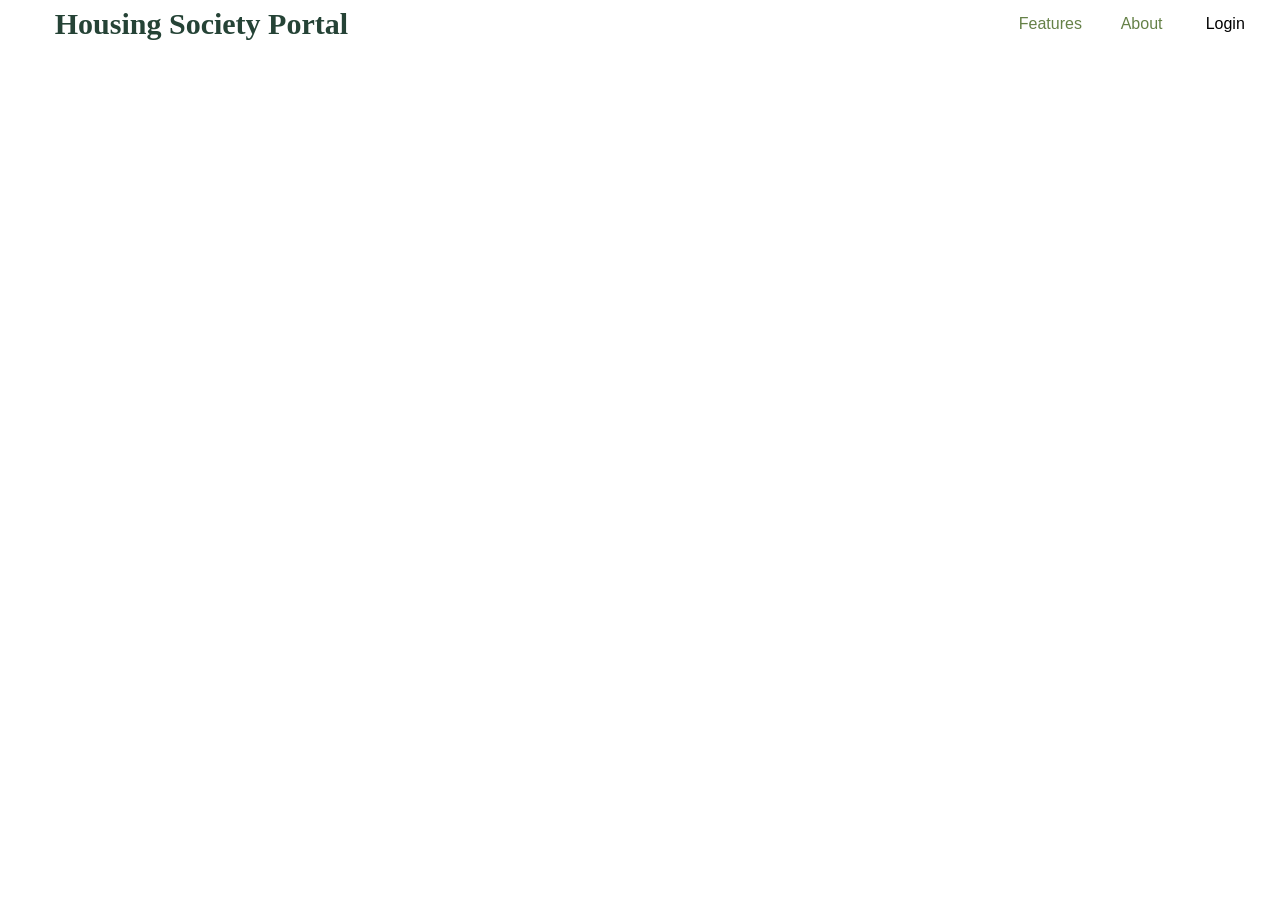
==== guard.html @ f7fc9a46 "update" ====
<!DOCTYPE html>
<html lang="en">
<head>
    <meta charset="UTF-8">
    <meta name="viewport" content="width=device-width, initial-scale=1.0">
    <link rel="stylesheet" href="portal.css"/>
    <title>guard_management</title>
</head>
<body>
    <div class="header">
        <a href="portal.html"><h1>Housing Society Portal</h1></a>
        <div class="dropdown">
            <button class="dropbtn">Features</button>
            <div class="dropdown-content">
            <a href="#">Staff and Vendor Management</a>
            <a href="guard.html">Guard Petrolling</a>
            <a href="#">Meeting Management</a>
            <a href="#">Parking Management</a>
            <a href="#">Polling Management</a>
            <a href="#">Visitor In And Out Tracking</a>
            <a href="#">Complaints</a>
            </div>
        </div>

        <div class="dropdown">
            <button class="dropbtn">About</button>
            <div class="dropdown-content">
            <a href="terms.html">Terms and Condition</a>
            </div>
        </div>
    <a href="login.html">
        <input type="button" id="login" value="Login" />
    </a>
        
    </div>
</body>
</html>
---- portal.css ----
*{
    margin:0;
    padding:0;
}
.body1{
  background-image: url("https://webstockreview.net/images/skyline-clipart-urban-design-10.png");
  background-repeat: no-repeat;
  /* background-position: center; */
  background-size: cover;
}
.header{
  display:flex;
  align-items:center;
  justify-content:space-evenly;
  padding-left:2rem;
  background-color: white;
  color:#729762;
  height:3rem;
}
select{
  border: none;
}
h1{
  color:#254336;
  padding-right: 40rem;
  font-family: 'Poppins', 'sans-serif', 'Roboto';
  font-weight: 900;
}
.dropbtn {
  border:none;
  background-color: white;
  color: #658147;
  padding: 8px;
  font-size: 16px;
  border: none;
  cursor: pointer;
}
.dropdown-content {
  display: none;
  position: absolute;
  background-color: #f9f9f9;
  min-width: 160px;
  box-shadow: 0px 8px 16px 0px rgba(0,0,0,0.2);
  z-index: 1;
}
.dropdown-content a {
  color: black;
  padding: 12px 16px;
  text-decoration: none;
  display: block;
}

.dropdown-content a:hover {
  background-color: #f1f1f1;
  color:green;  
  padding-left: 2rem;
}

.dropdown:hover .dropdown-content {
  display: block;
}

#login{
  border: white;
  background-color: white;
  height:3rem;
  width:4rem;
  font-size: 1rem;
}
#login:hover{
  cursor:pointer;
  border-color: white;
  background-color: black;
  color:white;
}
.paramid{
  padding-left: 5rem;
  align-items: center;
  width: 30%;
  font-size: 1.2rem;
  font-family: "Helvetica Neue",Helvetica,Arial,sans-serif;
}
.midpara{
  padding-top: 5rem;
    font-size: 20px;
  
}
.bar{
    width:100%;
    height: 50px;
    background-color: #729762;
}
.barpara{
    color:whitesmoke;
    font-size: 25px;
    padding-top: 10px;
    padding-left: 37%;
}
#welcome{
  padding-left: 2rem;
  padding-top: -4rem;
  font-size: 3rem;
  font-family: 'Poppins', 'sans-serif', 'Roboto';
  font-weight: 900;
}
/* 
.sidebar {
    position: absolute;
    left: -250px;
    width: 200px;
    height: 100%;
    background-color: rgb(202, 202, 202);
    transition: all 0.5s ease;
    text-decoration: none;
  }
.sidebar li  {
    display: block;
    height: 100%;
    width: 100%;
    line-height: 65px;
    font-size: 15px;
    color: white;
    padding-left: 2px;
    box-sizing: border-box;
    border-top: 1px solid rgba(255,255,255,0.1);
    border-bottom: 1px solid black;
    transition: 0.4s;
  }
.sidebar ul  {
    margin-right: 16px;
  }
#check {
    display: none;
  }
label #btn , label #cancel{
    position: absolute;
    cursor: pointer;
  }
  label #btn{
    left: 2px;
    padding-top: 10px;
    font-size: 30px;
    color: whitesmoke;
    transition: all 0.5s ease;
    }
label #btn:hover {
    left: 7px;
  }
label #cancel{
    z-index: 1111;
    left: -250px;
    padding-top: 10px;
    font-size: 30px;
    color: whitesmoke;
    transition: all 0.5s ease;
  }
  
#check:checked ~ .sidebar{
    left:0;
  }
  #check:checked ~ label #btn{
    left:250px;
    opacity: 0;
    pointer-events: none;
  }
  #check:checked ~ label #cancel{
    left:195px;
  } */
a {
  text-decoration:none;
  color: black;
  font-size: 15px;
}
#img{
  height:2rem;
  width: 2.2rem;
  border-radius:50%;
}
.mid{
  margin-left: 30rem;
    width:35rem;
    height:10rem;
    background-color: rgba(89, 116, 69, 0.582);
    border-radius: 2rem;
}
.select{
  font-size: 2rem;
  align-items: start; 
  padding-left: 2rem;
}
form label :hover{
    cursor: pointer;
    border-style: groove;
    border-color: #F4CE14;
    border-radius: 50rem;
}
form{
  margin-left: 5rem;
  padding: 2rem;
  font-size: 1.5rem;
  width: 300px;
  display: flex;
  align-items: center;
  justify-content:space-between;
}
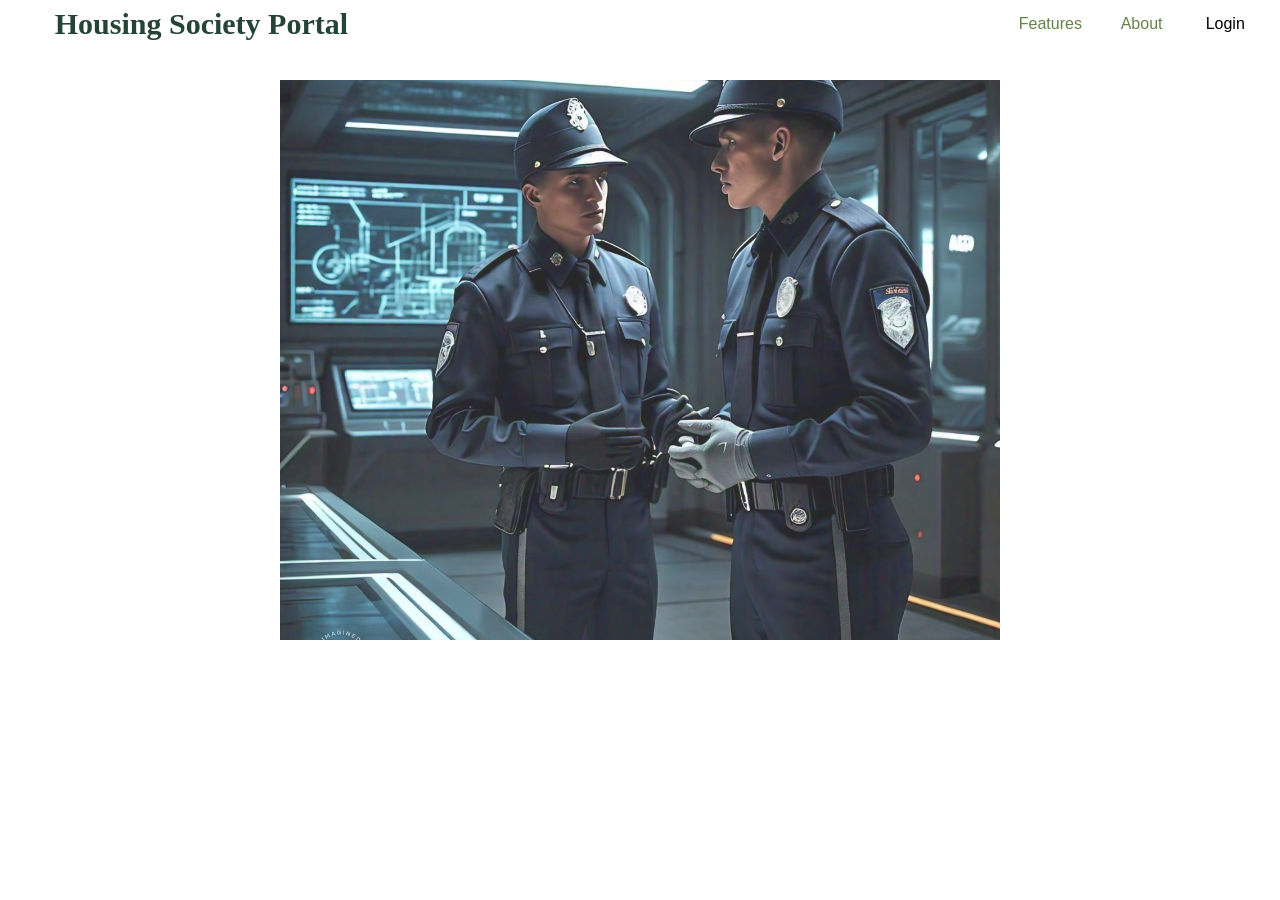
==== commit fe47a8e1: "updated" ====
--- a/guard.html
+++ b/guard.html
@@ -6,19 +6,19 @@
     <link rel="stylesheet" href="portal.css"/>
     <title>guard_management</title>
 </head>
-<body>
+<body class="body1">
     <div class="header">
         <a href="portal.html"><h1>Housing Society Portal</h1></a>
         <div class="dropdown">
             <button class="dropbtn">Features</button>
             <div class="dropdown-content">
-            <a href="#">Staff and Vendor Management</a>
+            <a href="vendor.html">Food and Vendor Management</a>
             <a href="guard.html">Guard Petrolling</a>
-            <a href="#">Meeting Management</a>
-            <a href="#">Parking Management</a>
+            <a href="meeting.html">Meeting Management</a>
+            <a href="parking.html">Parking Management</a>
             <a href="#">Polling Management</a>
-            <a href="#">Visitor In And Out Tracking</a>
-            <a href="#">Complaints</a>
+            <a href="visitor.html">Visitor In And Out Tracking</a>
+            <a href="complaint.html">Complaints</a>
             </div>
         </div>
 
@@ -31,7 +31,10 @@
     <a href="login.html">
         <input type="button" id="login" value="Login" />
     </a>
-        
+    </div>
+    
+    <div class="img1">
+        <img id="img1" src="guard.jpg" />
     </div>
 </body>
 </html>
--- a/portal.css
+++ b/portal.css
@@ -176,10 +176,30 @@
   width: 2.2rem;
   border-radius:50%;
 }
+.img1{
+  padding-top: 2rem;
+  display: flex;
+  justify-content: center;
+  align-items: center;
+  /* height: 1rem;
+  width: 1rem; */
+}
+#img1 {
+  height: 35rem;
+  width: 45rem;
+  object-fit:cover;
+  opacity: 0.85;
+}
+.mid1{
+  width: 100%;
+  height:50vmin;
+  display: flex;
+  justify-content: center;
+  align-items: center;
+}
 .mid{
-  margin-left: 30rem;
-    width:35rem;
-    height:10rem;
+    width:30rem;
+    height:15rem;
     background-color: rgba(89, 116, 69, 0.582);
     border-radius: 2rem;
 }
@@ -202,4 +222,27 @@
   display: flex;
   align-items: center;
   justify-content:space-between;
+}
+.complaints{
+  margin: 5rem;
+  padding: 2rem;
+  display: flex;
+  align-self: center;
+  justify-content: space-evenly;
+  width:40%;
+  height: 100%;
+  background-color: #2543366b;
+  border-radius: 2rem;
+}
+.complaint{
+margin: 0;
+padding: 0;
+display: grid;
+align-self: center;
+justify-content: space-evenly;
+font-size: 1rem;
+}
+input{
+  border: none;
+
 }
